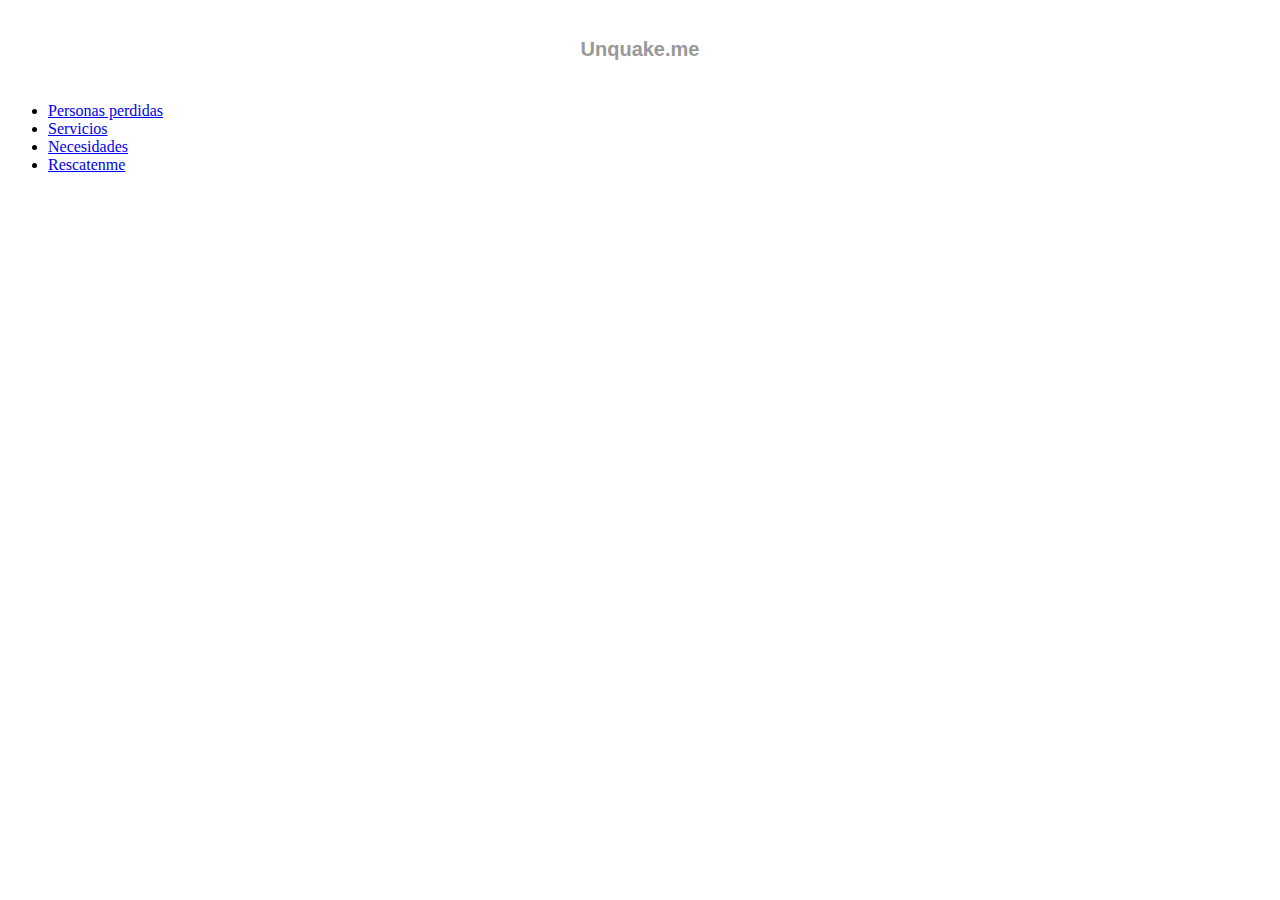
==== unquakeme/index.html @ 4abb6cea "Everything on" ====
<!doctype html>

<html lang="en">
<head>
  <meta charset="utf-8">

  <title>unquake.me</title>
  <meta name="description" content="The HTML5 Herald">
  <meta name="author" content="SitePoint">

  <link rel="stylesheet" href="css/styles.css">
    <script src="js/scripts.js" type="text/javascript"></script>

  <!--[if lt IE 9]>
    <script src="http://html5shiv.googlecode.com/svn/trunk/html5.js"></script>
  <![endif]-->
</head>

<body>
    
    <h1> Unquake.me </h1>

    <ul>
    
  <li>  <a href="/unquakeme/personas.html">Personas perdidas</a> </li>
      <li>   <a href="/unquakeme/servicios.html">Servicios</a> </li>
    <li>     <a href="/unquakeme/necesidades.html">Necesidades</a> </li>
    <li>     <a href="/unquakeme/rescatame.html">Rescatenme</a> </li>

        </ul>
        
</body>
</html>
---- unquakeme/css/styles.css ----
h1 {
  color: #303030 !important;
  font-size: 20px;
  font-family: 'Lato', sans-serif;
  font-weight: 700;
    text-align: center;
  /* text-transform: uppercase; */
  transition: all 0.2s ease-in-out;
  -moz-transition: all 0.2s ease-in-out;
  -webkit-transition: all 0.2s ease-in-out;
  -o-transition: all 0.2s ease-in-out;
  padding: 25px 15px;
}


h1 {
  color: #999999 !important;
  font-size: 20px;
  font-family: 'Lato', sans-serif;
  font-weight: 700;
    text-align: center;
  /* text-transform: uppercase; */
  transition: all 0.2s ease-in-out;
  -moz-transition: all 0.2s ease-in-out;
  -webkit-transition: all 0.2s ease-in-out;
  -o-transition: all 0.2s ease-in-out;
  padding: 25px 15px;
}




#contact-section .contact-form {
  padding: 50px 0 60px;
}
#contact-section .contact-form h2 {
  color: #222222;
  font-size: 15px;
  font-family: 'Lato', sans-serif;
  font-weight: 700;
  margin: 0 0 15px;
  text-align: center;
  /* text-transform: uppercase; */
  margin-bottom: 50px;
}
#contact-form input[type="text"],
#contact-form textarea {
  width: 100%;
  padding: 10px;
  border: 1px solid #cccccc;
  margin-bottom: 30px;
  outline: none;
  transition: all 0.2s ease-in-out;
  -moz-transition: all 0.2s ease-in-out;
  -webkit-transition: all 0.2s ease-in-out;
  -o-transition: all 0.2s ease-in-out;
  color: #999999;
  font-size: 13px;
  font-family: 'Lato', sans-serif;
  -webkit-border-radius: 1px;
  -moz-border-radius: 1px;
  -o-border-radius: 1px;
  border-radius: 1px;
}
#contact-form input[type="text"]:focus,
#contact-form textarea:focus {
  border: 1px solid #18a8e3;
}
#contact-form textarea {
  height: 120px;
}
#contact-form input[type="submit"] {
  padding: 10px 37px;
  outline: none;
  border: 2px solid #333333;
  color: #333333;
  font-size: 12px;
  font-family: 'Lato', sans-serif;
  /* text-transform: uppercase; */
  font-weight: 700;
  transition: all 0.2s ease-in-out;
  -moz-transition: all 0.2s ease-in-out;
  -webkit-transition: all 0.2s ease-in-out;
  -o-transition: all 0.2s ease-in-out;
  margin-bottom: 20px;
  background: #ffffff;
  -webkit-border-radius: 3px;
  -moz-border-radius: 3px;
  -o-border-radius: 3px;
  border-radius: 3px;
}
#contact-form input[type="submit"]:hover {
  border: 2px solid #18a8e3;
  color: #18a8e3;
}
#contact-form .submit-area {
  text-align: center;
}
#contact-form .message {
  height: 30px;
  font-size: 13px;
  font-family: 'Lato', sans-serif;
}
#contact-form .message.error {
  color: #e74c3c;
}
#contact-form .message.success {
  color: #18a8e3;
}


.redirect {
  padding: 10px 37px;
  outline: none;
  border: 2px solid #333333;
  color: #333333;
  font-size: 12px;
  font-family: 'Lato', sans-serif;
  /* text-transform: uppercase; */
  font-weight: 700;
  transition: all 0.2s ease-in-out;
  -moz-transition: all 0.2s ease-in-out;
  -webkit-transition: all 0.2s ease-in-out;
  -o-transition: all 0.2s ease-in-out;
  margin-bottom: 20px;
  background: #ffffff;
  -webkit-border-radius: 3px;
  -moz-border-radius: 3px;
  -o-border-radius: 3px;
  border-radius: 3px;
}
.redirect:hover {
  border: 2px solid #18a8e3;
  color: #18a8e3;
}
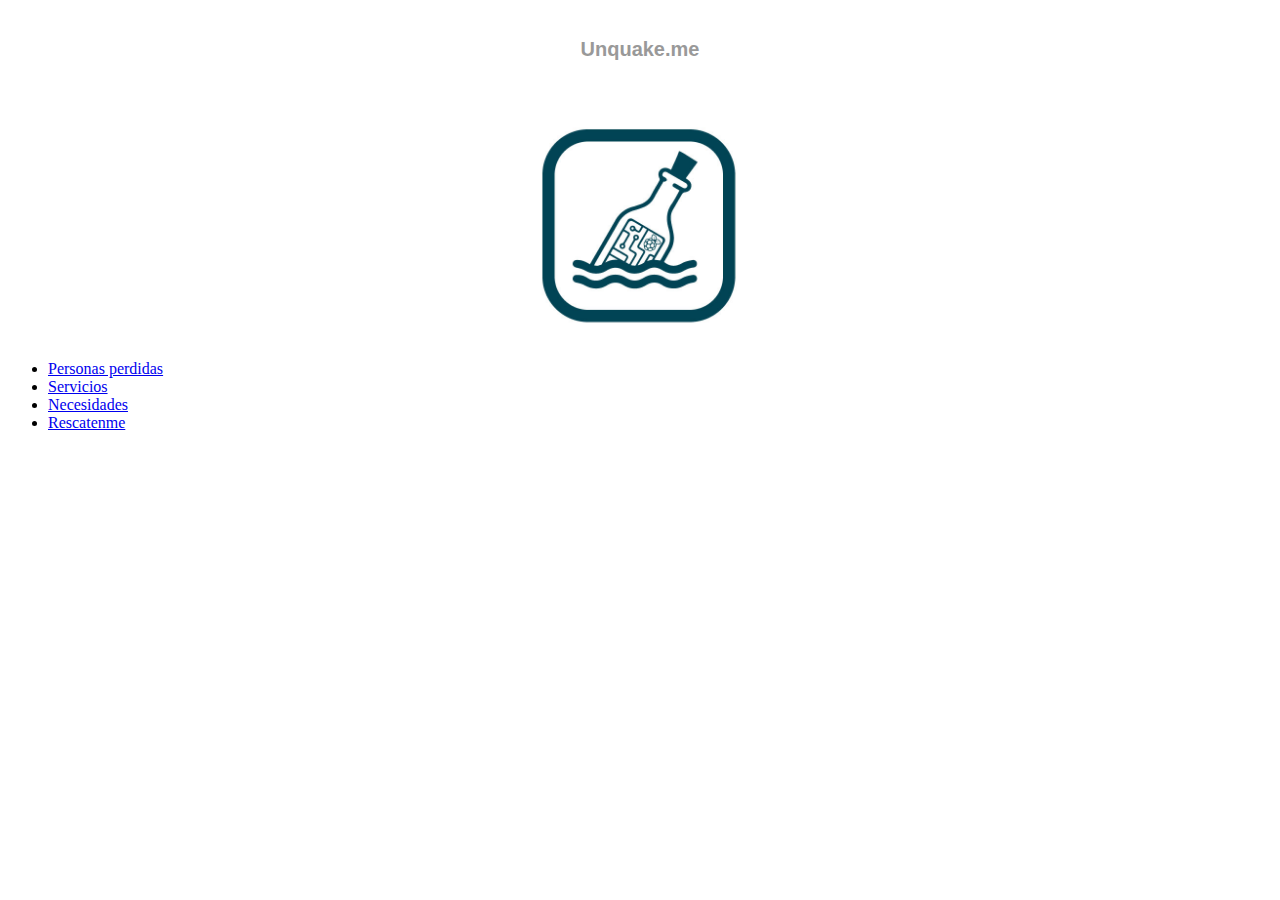
==== commit 4fa5038a: "Readme" ====
--- a/unquakeme/index.html
+++ b/unquakeme/index.html
@@ -19,13 +19,14 @@
 <body>
     
     <h1> Unquake.me </h1>
+    <center><img src="Logo-unquake-me.jpg" height="244" width="244" align="center"></center>
 
     <ul>
     
-  <li>  <a href="/unquakeme/personas.html">Personas perdidas</a> </li>
-      <li>   <a href="/unquakeme/servicios.html">Servicios</a> </li>
-    <li>     <a href="/unquakeme/necesidades.html">Necesidades</a> </li>
-    <li>     <a href="/unquakeme/rescatame.html">Rescatenme</a> </li>
+  <li>  <a href="/personas.html">Personas perdidas</a> </li>
+      <li>   <a href="/servicios.html">Servicios</a> </li>
+    <li>     <a href="/necesidades.html">Necesidades</a> </li>
+    <li>     <a href="/rescatame.html">Rescatenme</a> </li>
 
         </ul>
         
--- a/unquakeme/css/styles.css
+++ b/unquakeme/css/styles.css
@@ -132,4 +132,5 @@
 .redirect:hover {
   border: 2px solid #18a8e3;
   color: #18a8e3;
-}+}
+
